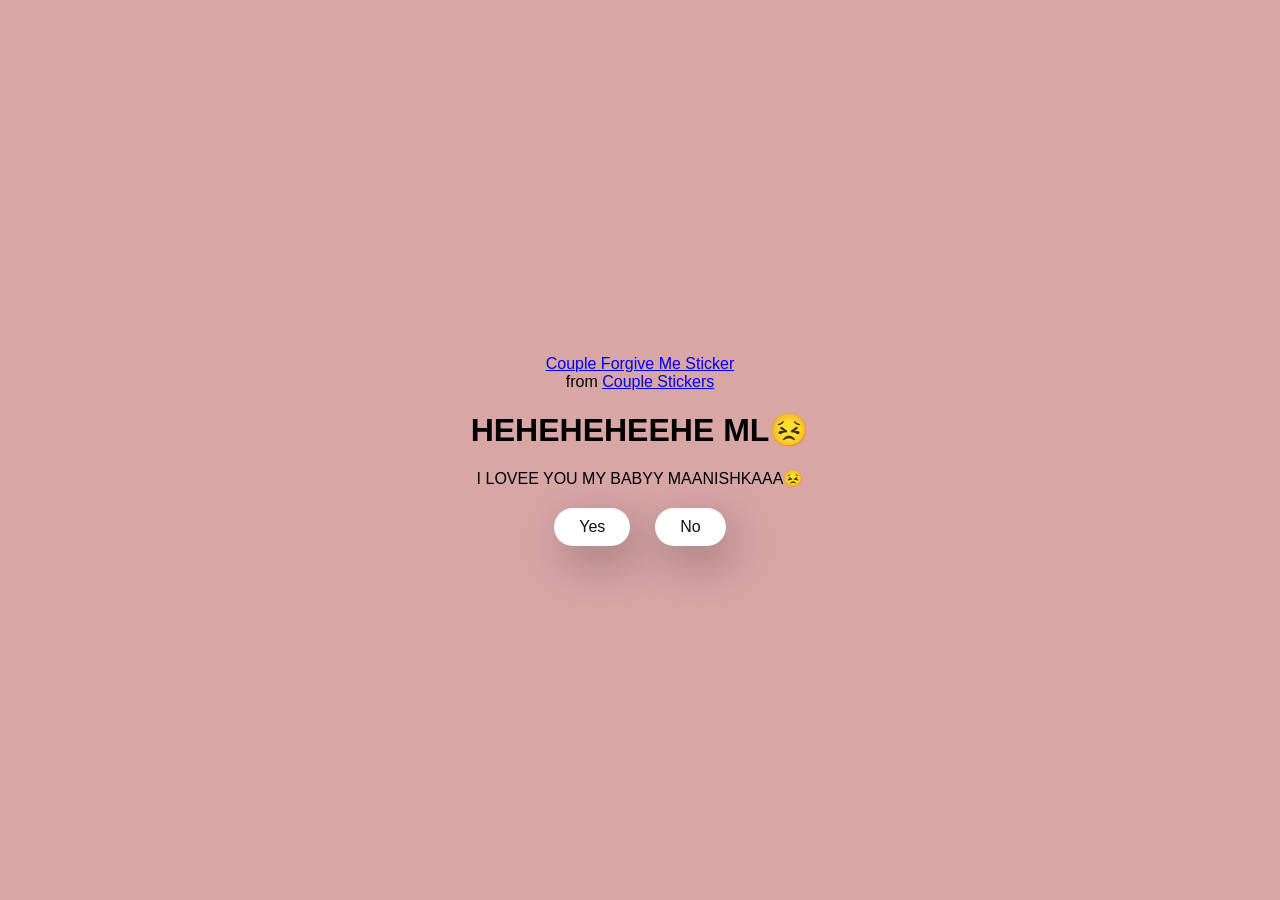
==== 3rd.html @ 8f516744 "Add files via upload" ====
<!DOCTYPE html>
<html lang="en">

<head>
  <meta charset="UTF-8" />
  <meta name="viewport" content="width=device-width, initial-scale=1.0" />
  <title>MAANISHKA ML</title>
  <link rel="stylesheet" href="style.css" />
</head>

<body>
  <div class="container">
    <!-- Tenor GIF embed -->
    <div class="tenor-gif-embed" data-postid="15195810" data-share-method="host" data-aspect-ratio="1"
      data-width="100%">
      <a href="https://tenor.com/view/couple-forgive-me-asking-for-forgiveness-begging-crying-gif-15195810">Couple Forgive Me Sticker</a> from
      <a href="https://tenor.com/search/couple-stickers">Couple Stickers</a>
    </div>
    <script type="text/javascript" async src="https://tenor.com/embed.js"></script>

    <h1>HEHEHEHEEHE ML😣</h1>
    <p>I LOVEE YOU MY BABYY MAANISHKAAA😣</p>

    <div class="btn">
      <a href="yes.html">Yes</a>
      <a href="yes.html" id="move-random">No</a> <!-- Escaping No button -->
    </div>
  </div>

  <!-- Script to make No button escape -->
  <script>
    const moveRandom = document.querySelector("#move-random");

    function moveRandomEl(elm) {
      elm.style.position = "fixed"; // stays on screen
      elm.style.top = Math.floor(Math.random() * 70 + 15) + "vh";
      elm.style.left = Math.floor(Math.random() * 70 + 15) + "vw";
      elm.style.zIndex = 1000; // ensure it's on top
    }

    if (moveRandom) {
      // Move button when mouse tries to enter
      moveRandom.addEventListener("mouseenter", function (e) {
        moveRandomEl(e.target);
      });

      // Also move on click attempt (optional)
      moveRandom.addEventListener("mousedown", function (e) {
        moveRandomEl(e.target);
        e.preventDefault(); // prevent accidental click
      });
    }
  </script>
</body>
</html>
---- style.css ----
* {
  margin: 0;
  padding: 0;
  box-sizing: border-box;
  font-family: sans-serif;
}

body {
  width: 100%;
  min-height: 100vh;
  display: flex;
  justify-content: center;
  align-items: center;
  background-color: #d9a6a6;
}

.container {
  display: flex;
  flex-direction: column;
  text-align: center;
  align-items: center;
  gap: 20px;
  max-width: 500px;
  margin: 20px;
}

.container .tenor-gif-embed {
  max-width: 200px;
}

.container .btn {
  display: flex;
  gap: 25px;
}

.btn a {
  text-decoration: none;
  color: #111;
  background: #fff;
  padding: 10px 25px;
  border-radius: 66px;
  box-shadow: 0.5rem 1rem 3rem hsl(0, 0%, 0%, 0.3);
}
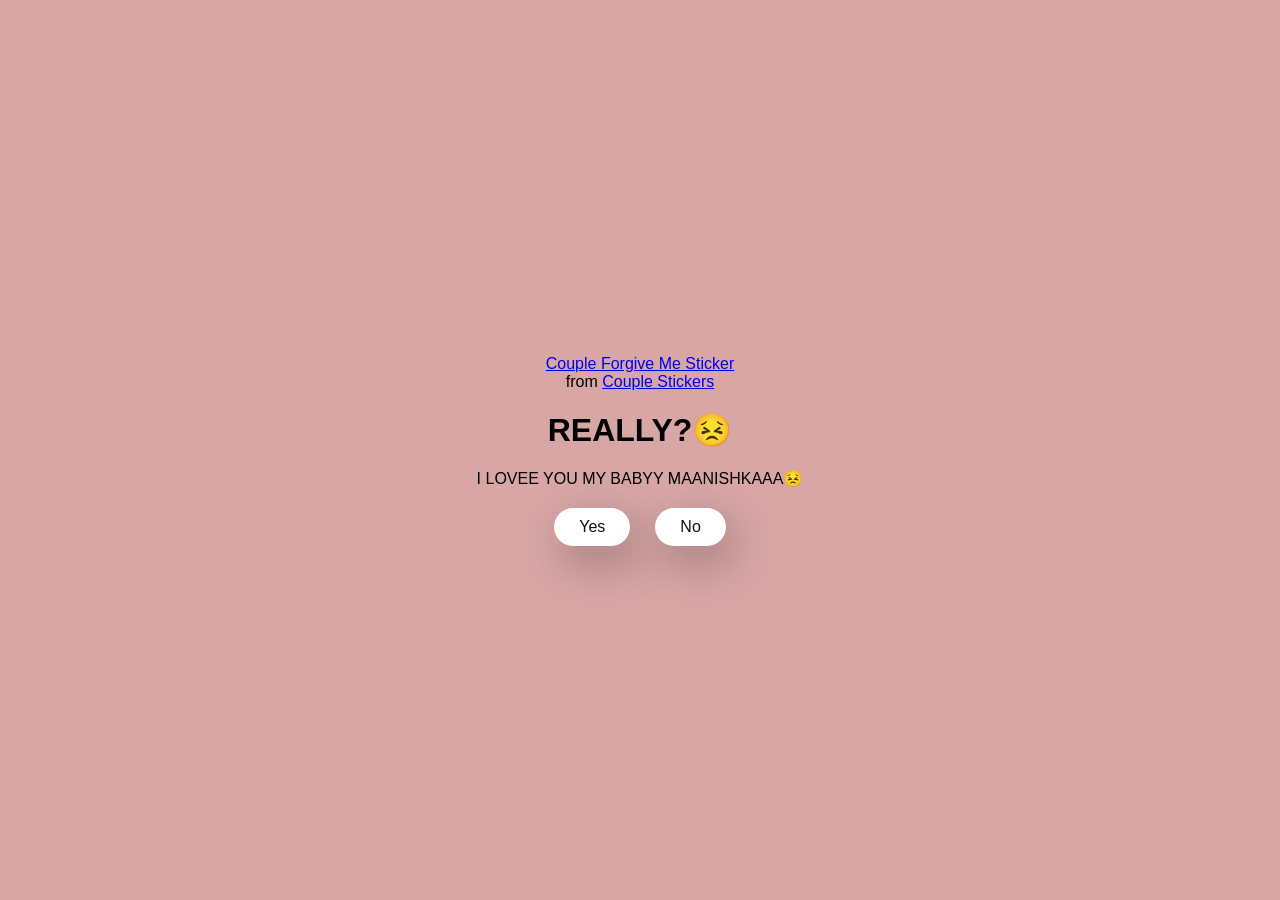
==== commit c36f736d: "Add files via upload" ====
--- a/3rd.html
+++ b/3rd.html
@@ -18,7 +18,7 @@
     </div>
     <script type="text/javascript" async src="https://tenor.com/embed.js"></script>
 
-    <h1>HEHEHEHEEHE ML😣</h1>
+    <h1>REALLY?😣</h1>
     <p>I LOVEE YOU MY BABYY MAANISHKAAA😣</p>
 
     <div class="btn">
